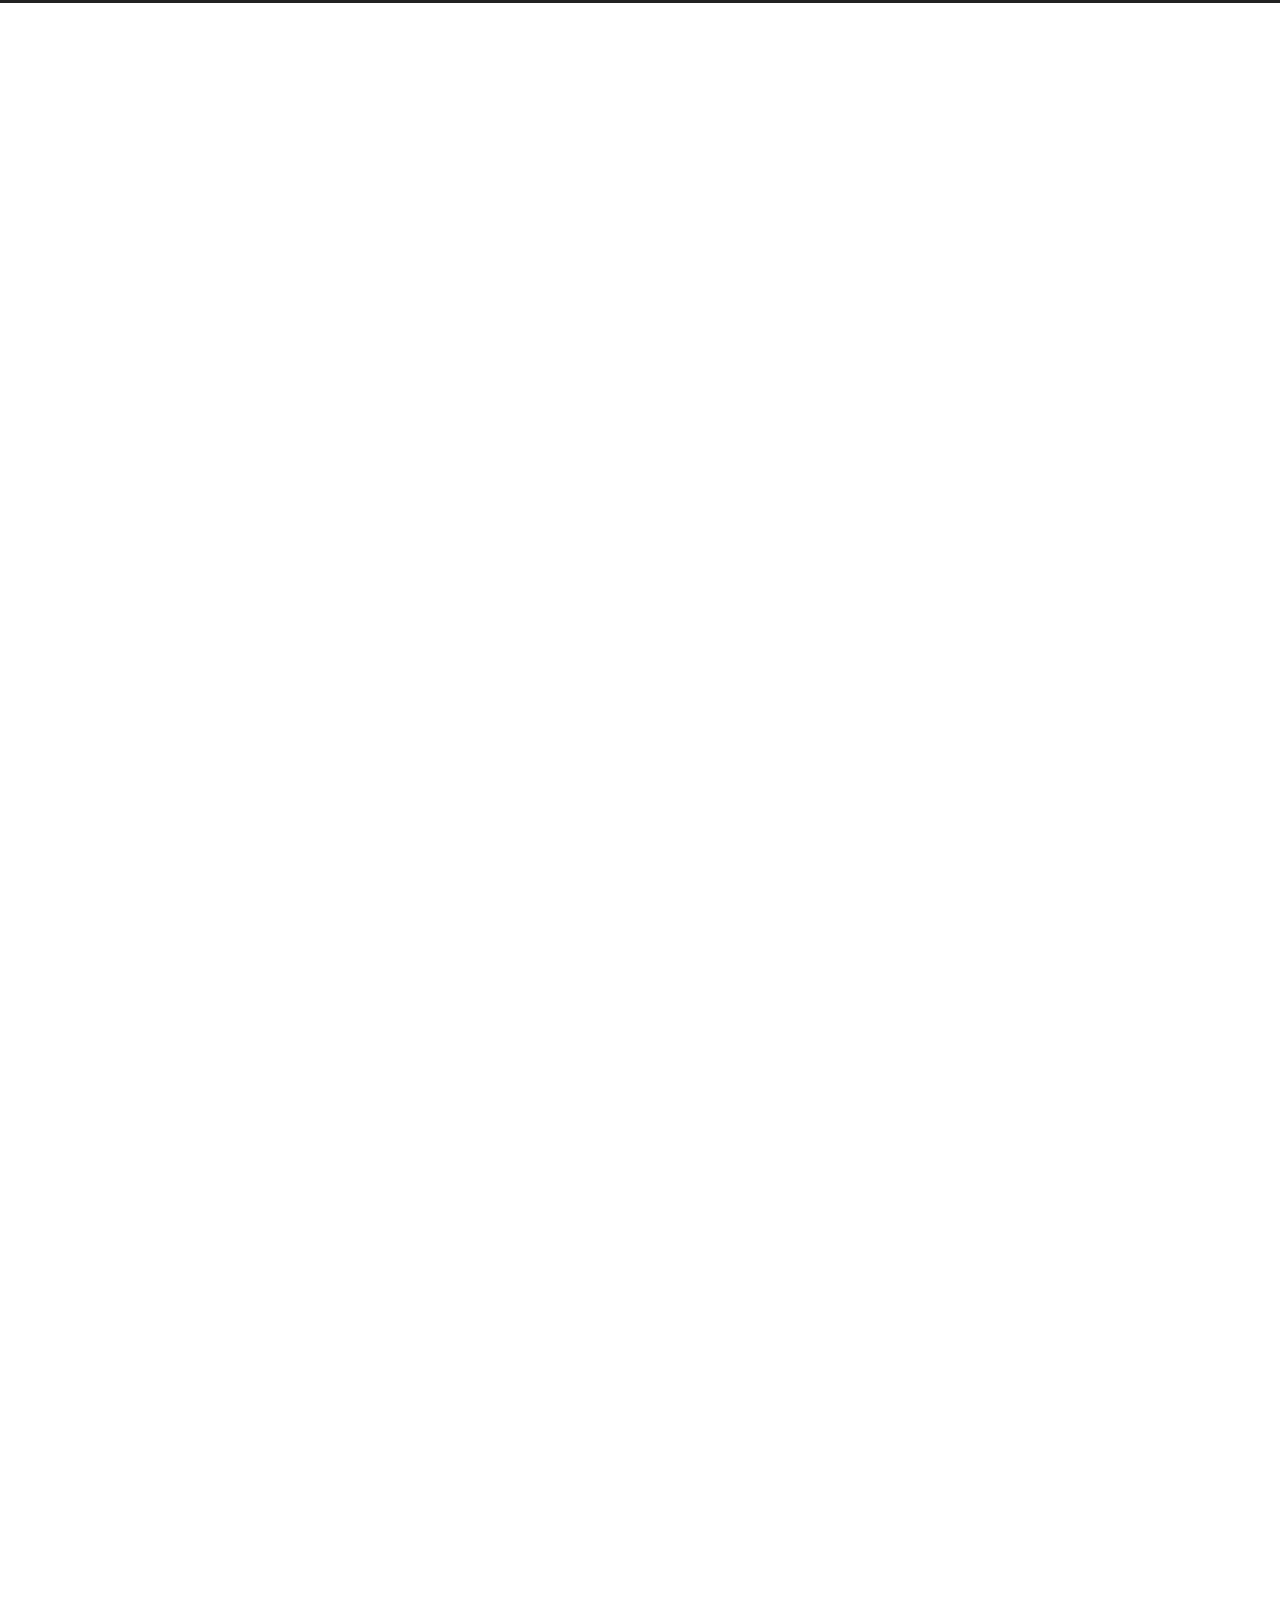
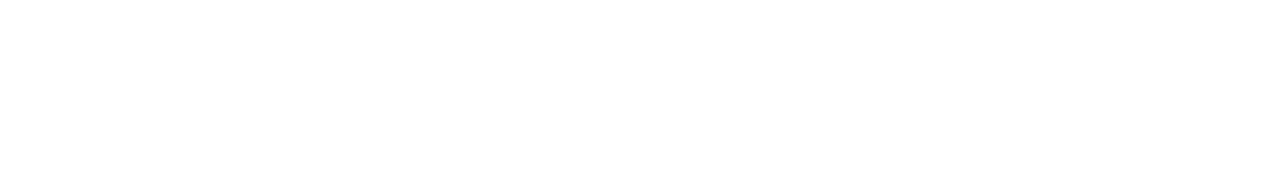
==== index.html @ bd5d84eb "Site updated: 2021-07-14 17:00:44" ====
<!DOCTYPE html>
<html lang="en">
<head>
  <meta charset="UTF-8">
<meta name="viewport" content="width=device-width">
<meta name="theme-color" content="#222">
<meta name="generator" content="Hexo 5.4.0">


  <link rel="apple-touch-icon" sizes="180x180" href="/images/apple-touch-icon-next.png">
  <link rel="icon" type="image/png" sizes="32x32" href="/images/favicon-32x32-next.png">
  <link rel="icon" type="image/png" sizes="16x16" href="/images/favicon-16x16-next.png">
  <link rel="mask-icon" href="/images/logo.svg" color="#222">

<link rel="stylesheet" href="/css/main.css">



<link rel="stylesheet" href="https://cdn.jsdelivr.net/npm/@fortawesome/fontawesome-free@5.15.3/css/all.min.css" integrity="sha256-2H3fkXt6FEmrReK448mDVGKb3WW2ZZw35gI7vqHOE4Y=" crossorigin="anonymous">
  <link rel="stylesheet" href="https://cdn.jsdelivr.net/npm/animate.css@3.1.1/animate.min.css" integrity="sha256-PR7ttpcvz8qrF57fur/yAx1qXMFJeJFiA6pSzWi0OIE=" crossorigin="anonymous">

<script class="next-config" data-name="main" type="application/json">{"hostname":"jylee9506.github.io","root":"/","images":"/images","scheme":"Muse","version":"8.6.1","exturl":false,"sidebar":{"position":"left","display":"post","padding":18,"offset":12},"copycode":false,"bookmark":{"enable":false,"color":"#222","save":"auto"},"fancybox":false,"mediumzoom":false,"lazyload":false,"pangu":false,"comments":{"style":"tabs","active":null,"storage":true,"lazyload":false,"nav":null},"motion":{"enable":true,"async":false,"transition":{"post_block":"fadeIn","post_header":"fadeInDown","post_body":"fadeInDown","coll_header":"fadeInLeft","sidebar":"fadeInUp"}},"prism":false,"i18n":{"placeholder":"Searching...","empty":"We didn't find any results for the search: ${query}","hits_time":"${hits} results found in ${time} ms","hits":"${hits} results found"}}</script><script src="/js/config.js"></script>
<meta name="description" content="Awesome react star">
<meta property="og:type" content="website">
<meta property="og:title" content="New rising react star&#39;s blog">
<meta property="og:url" content="https://jylee9506.github.io/index.html">
<meta property="og:site_name" content="New rising react star&#39;s blog">
<meta property="og:description" content="Awesome react star">
<meta property="og:locale" content="en_US">
<meta property="article:author" content="jylee9506">
<meta name="twitter:card" content="summary">


<link rel="canonical" href="https://jylee9506.github.io/">



<script class="next-config" data-name="page" type="application/json">{"sidebar":"","isHome":true,"isPost":false,"lang":"en","comments":"","permalink":"","path":"index.html","title":""}</script>

<script class="next-config" data-name="calendar" type="application/json">""</script>
<title>New rising react star's blog</title>
  




  <noscript>
    <link rel="stylesheet" href="/css/noscript.css">
  </noscript>
</head>

<body itemscope itemtype="http://schema.org/WebPage" class="use-motion">
  <div class="headband"></div>

  <main class="main">
    <header class="header" itemscope itemtype="http://schema.org/WPHeader">
      <div class="header-inner"><div class="site-brand-container">
  <div class="site-nav-toggle">
    <div class="toggle" aria-label="Toggle navigation bar" role="button">
    </div>
  </div>

  <div class="site-meta">

    <a href="/" class="brand" rel="start">
      <i class="logo-line"></i>
      <h1 class="site-title">New rising react star's blog</h1>
      <i class="logo-line"></i>
    </a>
      <p class="site-subtitle" itemprop="description">keep going</p>
  </div>

  <div class="site-nav-right">
    <div class="toggle popup-trigger">
    </div>
  </div>
</div>







</div>
        
  
  <div class="toggle sidebar-toggle" role="button">
    <span class="toggle-line"></span>
    <span class="toggle-line"></span>
    <span class="toggle-line"></span>
  </div>

  <aside class="sidebar">

    <div class="sidebar-inner sidebar-overview-active">
      <ul class="sidebar-nav">
        <li class="sidebar-nav-toc">
          Table of Contents
        </li>
        <li class="sidebar-nav-overview">
          Overview
        </li>
      </ul>

      <div class="sidebar-panel-container">
        <!--noindex-->
        <div class="post-toc-wrap sidebar-panel">
        </div>
        <!--/noindex-->

        <div class="site-overview-wrap sidebar-panel">
          <div class="site-overview">
            <div class="site-author site-overview-item animated" itemprop="author" itemscope itemtype="http://schema.org/Person">
  <p class="site-author-name" itemprop="name">jylee9506</p>
  <div class="site-description" itemprop="description">Awesome react star</div>
</div>
<div class="site-state-wrap site-overview-item animated">
  <nav class="site-state">
      <div class="site-state-item site-state-posts">
          <a href="/archives">
          <span class="site-state-item-count">2</span>
          <span class="site-state-item-name">posts</span>
        </a>
      </div>
  </nav>
</div>



          </div>
        </div>
      </div>
    </div>
  </aside>
  <div class="sidebar-dimmer"></div>


    </header>

    
  <div class="back-to-top" role="button" aria-label="Back to top">
    <i class="fa fa-arrow-up"></i>
    <span>0%</span>
  </div>

<noscript>
  <div class="noscript-warning">Theme NexT works best with JavaScript enabled</div>
</noscript>


    <div class="main-inner index posts-expand">

    


<div class="post-block">
  
  

  <article itemscope itemtype="http://schema.org/Article" class="post-content" lang="">
    <link itemprop="mainEntityOfPage" href="https://jylee9506.github.io/2021/07/14/welcome/">

    <span hidden itemprop="author" itemscope itemtype="http://schema.org/Person">
      <meta itemprop="image" content="/images/avatar.gif">
      <meta itemprop="name" content="jylee9506">
      <meta itemprop="description" content="Awesome react star">
    </span>

    <span hidden itemprop="publisher" itemscope itemtype="http://schema.org/Organization">
      <meta itemprop="name" content="New rising react star's blog">
    </span>
      <header class="post-header">
        <h2 class="post-title" itemprop="name headline">
          <a href="/2021/07/14/welcome/" class="post-title-link" itemprop="url">welcome</a>
        </h2>

        <div class="post-meta-container">
          <div class="post-meta">
    <span class="post-meta-item">
      <span class="post-meta-item-icon">
        <i class="far fa-calendar"></i>
      </span>
      <span class="post-meta-item-text">Posted on</span>
      

      <time title="Created: 2021-07-14 16:42:56 / Modified: 16:44:29" itemprop="dateCreated datePublished" datetime="2021-07-14T16:42:56+09:00">2021-07-14</time>
    </span>

  
</div>

        </div>
      </header>

    
    
    
    <div class="post-body" itemprop="articleBody">
          <p>이 포스트는 1950년 영국에서 시작되어 전세계를 떠돌아다녀 당신에게 도착한 포스트입니다.</p>

      
    </div>

    
    
    

    <footer class="post-footer">
        <div class="post-eof"></div>
      
    </footer>
  </article>
</div>




    


<div class="post-block">
  
  

  <article itemscope itemtype="http://schema.org/Article" class="post-content" lang="">
    <link itemprop="mainEntityOfPage" href="https://jylee9506.github.io/2021/07/14/hello-world/">

    <span hidden itemprop="author" itemscope itemtype="http://schema.org/Person">
      <meta itemprop="image" content="/images/avatar.gif">
      <meta itemprop="name" content="jylee9506">
      <meta itemprop="description" content="Awesome react star">
    </span>

    <span hidden itemprop="publisher" itemscope itemtype="http://schema.org/Organization">
      <meta itemprop="name" content="New rising react star's blog">
    </span>
      <header class="post-header">
        <h2 class="post-title" itemprop="name headline">
          <a href="/2021/07/14/hello-world/" class="post-title-link" itemprop="url">Hello World</a>
        </h2>

        <div class="post-meta-container">
          <div class="post-meta">
    <span class="post-meta-item">
      <span class="post-meta-item-icon">
        <i class="far fa-calendar"></i>
      </span>
      <span class="post-meta-item-text">Posted on</span>

      <time title="Created: 2021-07-14 16:37:03" itemprop="dateCreated datePublished" datetime="2021-07-14T16:37:03+09:00">2021-07-14</time>
    </span>

  
</div>

        </div>
      </header>

    
    
    
    <div class="post-body" itemprop="articleBody">
          <p>Welcome to <a target="_blank" rel="noopener" href="https://hexo.io/">Hexo</a>! This is your very first post. Check <a target="_blank" rel="noopener" href="https://hexo.io/docs/">documentation</a> for more info. If you get any problems when using Hexo, you can find the answer in <a target="_blank" rel="noopener" href="https://hexo.io/docs/troubleshooting.html">troubleshooting</a> or you can ask me on <a target="_blank" rel="noopener" href="https://github.com/hexojs/hexo/issues">GitHub</a>.</p>
<h2 id="Quick-Start"><a href="#Quick-Start" class="headerlink" title="Quick Start"></a>Quick Start</h2><h3 id="Create-a-new-post"><a href="#Create-a-new-post" class="headerlink" title="Create a new post"></a>Create a new post</h3><figure class="highlight bash"><table><tr><td class="gutter"><pre><span class="line">1</span><br></pre></td><td class="code"><pre><span class="line">$ hexo new <span class="string">&quot;My New Post&quot;</span></span><br></pre></td></tr></table></figure>

<p>More info: <a target="_blank" rel="noopener" href="https://hexo.io/docs/writing.html">Writing</a></p>
<h3 id="Run-server"><a href="#Run-server" class="headerlink" title="Run server"></a>Run server</h3><figure class="highlight bash"><table><tr><td class="gutter"><pre><span class="line">1</span><br></pre></td><td class="code"><pre><span class="line">$ hexo server</span><br></pre></td></tr></table></figure>

<p>More info: <a target="_blank" rel="noopener" href="https://hexo.io/docs/server.html">Server</a></p>
<h3 id="Generate-static-files"><a href="#Generate-static-files" class="headerlink" title="Generate static files"></a>Generate static files</h3><figure class="highlight bash"><table><tr><td class="gutter"><pre><span class="line">1</span><br></pre></td><td class="code"><pre><span class="line">$ hexo generate</span><br></pre></td></tr></table></figure>

<p>More info: <a target="_blank" rel="noopener" href="https://hexo.io/docs/generating.html">Generating</a></p>
<h3 id="Deploy-to-remote-sites"><a href="#Deploy-to-remote-sites" class="headerlink" title="Deploy to remote sites"></a>Deploy to remote sites</h3><figure class="highlight bash"><table><tr><td class="gutter"><pre><span class="line">1</span><br></pre></td><td class="code"><pre><span class="line">$ hexo deploy</span><br></pre></td></tr></table></figure>

<p>More info: <a target="_blank" rel="noopener" href="https://hexo.io/docs/one-command-deployment.html">Deployment</a></p>

      
    </div>

    
    
    

    <footer class="post-footer">
        <div class="post-eof"></div>
      
    </footer>
  </article>
</div>





</div>
  </main>

  <footer class="footer">
    <div class="footer-inner">


<div class="copyright">
  &copy; 
  <span itemprop="copyrightYear">2021</span>
  <span class="with-love">
    <i class="fa fa-heart"></i>
  </span>
  <span class="author" itemprop="copyrightHolder">jylee9506</span>
</div>
  <div class="powered-by">Powered by <a href="https://hexo.io/" rel="noopener" target="_blank">Hexo</a> & <a href="https://theme-next.js.org/muse/" rel="noopener" target="_blank">NexT.Muse</a>
  </div>

    </div>
  </footer>

  
  <script src="https://cdn.jsdelivr.net/npm/animejs@3.2.1/lib/anime.min.js" integrity="sha256-XL2inqUJaslATFnHdJOi9GfQ60on8Wx1C2H8DYiN1xY=" crossorigin="anonymous"></script>
<script src="/js/comments.js"></script><script src="/js/utils.js"></script><script src="/js/motion.js"></script><script src="/js/schemes/muse.js"></script><script src="/js/next-boot.js"></script>

  




  





</body>
</html>
---- css/main.css ----
:root {
  --body-bg-color: #fff;
  --content-bg-color: #fff;
  --card-bg-color: #f5f5f5;
  --text-color: #555;
  --blockquote-color: #666;
  --link-color: #555;
  --link-hover-color: #222;
  --brand-color: #fff;
  --brand-hover-color: #fff;
  --table-row-odd-bg-color: #f9f9f9;
  --table-row-hover-bg-color: #f5f5f5;
  --menu-item-bg-color: #f5f5f5;
  --btn-default-bg: #222;
  --btn-default-color: #fff;
  --btn-default-border-color: #222;
  --btn-default-hover-bg: #fff;
  --btn-default-hover-color: #222;
  --btn-default-hover-border-color: #222;
  --highlight-background: #f0f0f0;
  --highlight-foreground: #444;
  --highlight-gutter-background: #dedede;
  --highlight-gutter-foreground: #555;
}
html {
  line-height: 1.15; /* 1 */
  -webkit-text-size-adjust: 100%; /* 2 */
}
body {
  margin: 0;
}
main {
  display: block;
}
h1 {
  font-size: 2em;
  margin: 0.67em 0;
}
hr {
  box-sizing: content-box; /* 1 */
  height: 0; /* 1 */
  overflow: visible; /* 2 */
}
pre {
  font-family: monospace, monospace; /* 1 */
  font-size: 1em; /* 2 */
}
a {
  background: transparent;
}
abbr[title] {
  border-bottom: none; /* 1 */
  text-decoration: underline; /* 2 */
  text-decoration: underline dotted; /* 2 */
}
b,
strong {
  font-weight: bolder;
}
code,
kbd,
samp {
  font-family: monospace, monospace; /* 1 */
  font-size: 1em; /* 2 */
}
small {
  font-size: 80%;
}
sub,
sup {
  font-size: 75%;
  line-height: 0;
  position: relative;
  vertical-align: baseline;
}
sub {
  bottom: -0.25em;
}
sup {
  top: -0.5em;
}
img {
  border-style: none;
}
button,
input,
optgroup,
select,
textarea {
  font-family: inherit; /* 1 */
  font-size: 100%; /* 1 */
  line-height: 1.15; /* 1 */
  margin: 0; /* 2 */
}
button,
input {
/* 1 */
  overflow: visible;
}
button,
select {
/* 1 */
  text-transform: none;
}
button,
[type='button'],
[type='reset'],
[type='submit'] {
  -webkit-appearance: button;
}
button::-moz-focus-inner,
[type='button']::-moz-focus-inner,
[type='reset']::-moz-focus-inner,
[type='submit']::-moz-focus-inner {
  border-style: none;
  padding: 0;
}
button:-moz-focusring,
[type='button']:-moz-focusring,
[type='reset']:-moz-focusring,
[type='submit']:-moz-focusring {
  outline: 1px dotted ButtonText;
}
fieldset {
  padding: 0.35em 0.75em 0.625em;
}
legend {
  box-sizing: border-box; /* 1 */
  color: inherit; /* 2 */
  display: table; /* 1 */
  max-width: 100%; /* 1 */
  padding: 0; /* 3 */
  white-space: normal; /* 1 */
}
progress {
  vertical-align: baseline;
}
textarea {
  overflow: auto;
}
[type='checkbox'],
[type='radio'] {
  box-sizing: border-box; /* 1 */
  padding: 0; /* 2 */
}
[type='number']::-webkit-inner-spin-button,
[type='number']::-webkit-outer-spin-button {
  height: auto;
}
[type='search'] {
  outline-offset: -2px; /* 2 */
  -webkit-appearance: textfield; /* 1 */
}
[type='search']::-webkit-search-decoration {
  -webkit-appearance: none;
}
::-webkit-file-upload-button {
  font: inherit; /* 2 */
  -webkit-appearance: button; /* 1 */
}
details {
  display: block;
}
summary {
  display: list-item;
}
template {
  display: none;
}
[hidden] {
  display: none;
}
::selection {
  background: #262a30;
  color: #eee;
}
html,
body {
  height: 100%;
}
body {
  background: var(--body-bg-color);
  color: var(--text-color);
  font-family: Lato, 'PingFang SC', 'Microsoft YaHei', sans-serif;
  font-size: 1em;
  line-height: 2;
  min-height: 100%;
  position: relative;
  transition: padding 0.2s ease-in-out;
}
h1,
h2,
h3,
h4,
h5,
h6 {
  font-family: Lato, 'PingFang SC', 'Microsoft YaHei', sans-serif;
  font-weight: bold;
  line-height: 1.5;
  margin: 20px 0 15px;
}
h1 {
  font-size: 1.5em;
}
h2 {
  font-size: 1.375em;
}
h3 {
  font-size: 1.25em;
}
h4 {
  font-size: 1.125em;
}
h5 {
  font-size: 1em;
}
h6 {
  font-size: 0.875em;
}
p {
  margin: 0 0 20px;
}
a {
  border-bottom: 1px solid #999;
  color: var(--link-color);
  cursor: pointer;
  outline: 0;
  text-decoration: none;
  overflow-wrap: break-word;
}
a:hover {
  border-bottom-color: var(--link-hover-color);
  color: var(--link-hover-color);
}
iframe,
img,
video,
embed {
  display: block;
  margin-left: auto;
  margin-right: auto;
  max-width: 100%;
}
hr {
  background-image: repeating-linear-gradient(-45deg, #ddd, #ddd 4px, transparent 4px, transparent 8px);
  border: 0;
  height: 3px;
  margin: 40px 0;
}
blockquote {
  border-left: 4px solid #ddd;
  color: var(--blockquote-color);
  margin: 0;
  padding: 0 15px;
}
blockquote cite::before {
  content: '-';
  padding: 0 5px;
}
dt {
  font-weight: bold;
}
dd {
  margin: 0;
  padding: 0;
}
.table-container {
  overflow: auto;
}
table {
  border-collapse: collapse;
  border-spacing: 0;
  font-size: 0.875em;
  margin: 0 0 20px;
  width: 100%;
}
tbody tr:nth-of-type(odd) {
  background: var(--table-row-odd-bg-color);
}
tbody tr:hover {
  background: var(--table-row-hover-bg-color);
}
caption,
th,
td {
  padding: 8px;
}
th,
td {
  border: 1px solid #ddd;
  border-bottom: 3px solid #ddd;
}
th {
  font-weight: 700;
  padding-bottom: 10px;
}
td {
  border-bottom-width: 1px;
}
.btn {
  background: var(--btn-default-bg);
  border: 2px solid var(--btn-default-border-color);
  border-radius: 0;
  color: var(--btn-default-color);
  display: inline-block;
  font-size: 0.875em;
  line-height: 2;
  padding: 0 20px;
  transition: background-color 0.2s ease-in-out;
}
.btn:hover {
  background: var(--btn-default-hover-bg);
  border-color: var(--btn-default-hover-border-color);
  color: var(--btn-default-hover-color);
}
.btn + .btn {
  margin: 0 0 8px 8px;
}
.btn .fa-fw {
  text-align: left;
  width: 1.285714285714286em;
}
.toggle {
  line-height: 0;
}
.toggle .toggle-line {
  background: #fff;
  display: block;
  height: 2px;
  left: 0;
  position: relative;
  top: 0;
  transition: all 0.4s;
  width: 100%;
}
.toggle .toggle-line:not(:first-child) {
  margin-top: 3px;
}
.toggle.toggle-arrow .toggle-line:first-child {
  left: 50%;
  top: 2px;
  transform: rotate(45deg);
  width: 50%;
}
.toggle.toggle-arrow .toggle-line:last-child {
  left: 50%;
  top: -2px;
  transform: rotate(-45deg);
  width: 50%;
}
.toggle.toggle-close .toggle-line:nth-child(2) {
  opacity: 0;
}
.toggle.toggle-close .toggle-line:first-child {
  top: 5px;
  transform: rotate(45deg);
}
.toggle.toggle-close .toggle-line:last-child {
  top: -5px;
  transform: rotate(-45deg);
}
/*

Original highlight.js style (c) Ivan Sagalaev <maniac@softwaremaniacs.org>

*/

.hljs {
  display: block;
  overflow-x: auto;
  padding: 0.5em;
  background: #F0F0F0;
}


/* Base color: saturation 0; */

.hljs,
.hljs-subst {
  color: #444;
}

.hljs-comment {
  color: #888888;
}

.hljs-keyword,
.hljs-attribute,
.hljs-selector-tag,
.hljs-meta-keyword,
.hljs-doctag,
.hljs-name {
  font-weight: bold;
}


/* User color: hue: 0 */

.hljs-type,
.hljs-string,
.hljs-number,
.hljs-selector-id,
.hljs-selector-class,
.hljs-quote,
.hljs-template-tag,
.hljs-deletion {
  color: #880000;
}

.hljs-title,
.hljs-section {
  color: #880000;
  font-weight: bold;
}

.hljs-regexp,
.hljs-symbol,
.hljs-variable,
.hljs-template-variable,
.hljs-link,
.hljs-selector-attr,
.hljs-selector-pseudo {
  color: #BC6060;
}


/* Language color: hue: 90; */

.hljs-literal {
  color: #78A960;
}

.hljs-built_in,
.hljs-bullet,
.hljs-code,
.hljs-addition {
  color: #397300;
}


/* Meta color: hue: 200 */

.hljs-meta {
  color: #1f7199;
}

.hljs-meta-string {
  color: #4d99bf;
}


/* Misc effects */

.hljs-emphasis {
  font-style: italic;
}

.hljs-strong {
  font-weight: bold;
}

code,
kbd,
figure.highlight,
pre {
  background: var(--highlight-background);
  color: var(--highlight-foreground);
}
figure.highlight,
pre {
  line-height: 1.6;
  margin: 0 auto 20px;
}
pre,
code {
  font-family: consolas, Menlo, monospace, 'PingFang SC', 'Microsoft YaHei';
}
code {
  border-radius: 3px;
  font-size: 0.875em;
  padding: 2px 4px;
  overflow-wrap: break-word;
}
kbd {
  border: 2px solid #ccc;
  border-radius: 0.2em;
  box-shadow: 0.1em 0.1em 0.2em rgba(0,0,0,0.1);
  font-family: inherit;
  padding: 0.1em 0.3em;
  white-space: nowrap;
}
figure.highlight {
  position: relative;
}
figure.highlight pre {
  border: 0;
  margin: 0;
  padding: 10px 0;
}
figure.highlight table {
  border: 0;
  margin: 0;
  width: auto;
}
figure.highlight td {
  border: 0;
  padding: 0;
}
figure.highlight figcaption,
pre .caption,
pre figcaption {
  background: var(--highlight-gutter-background);
  color: var(--highlight-foreground);
  display: flow-root;
  font-size: 0.875em;
  line-height: 1.2;
  padding: 0.5em;
}
figure.highlight figcaption a,
pre .caption a,
pre figcaption a {
  color: var(--highlight-foreground);
  float: right;
}
figure.highlight figcaption a:hover,
pre .caption a:hover,
pre figcaption a:hover {
  border-bottom-color: var(--highlight-foreground);
}
figure.highlight .gutter {
  -moz-user-select: none;
  -ms-user-select: none;
  -webkit-user-select: none;
  user-select: none;
}
figure.highlight .gutter pre {
  background: var(--highlight-gutter-background);
  color: var(--highlight-gutter-foreground);
  padding-left: 10px;
  padding-right: 10px;
  text-align: right;
}
figure.highlight .code pre {
  padding-left: 10px;
  width: 100%;
}
pre .caption,
pre figcaption {
  margin-bottom: 10px;
}
.gist table {
  width: auto;
}
.gist table td {
  border: 0;
}
pre {
  overflow: auto;
  padding: 10px;
  position: relative;
}
pre code {
  background: none;
  padding: 0;
  text-shadow: none;
}
.blockquote-center {
  border-left: none;
  margin: 40px 0;
  padding: 0;
  position: relative;
  text-align: center;
}
.blockquote-center::before,
.blockquote-center::after {
  left: 0;
  line-height: 1;
  opacity: 0.6;
  position: absolute;
  width: 100%;
}
.blockquote-center::before {
  border-top: 1px solid #ccc;
  text-align: left;
  top: -20px;
  content: '\f10d';
  font-family: 'Font Awesome 5 Free';
  font-weight: 900;
}
.blockquote-center::after {
  border-bottom: 1px solid #ccc;
  bottom: -20px;
  text-align: right;
  content: '\f10e';
  font-family: 'Font Awesome 5 Free';
  font-weight: 900;
}
.blockquote-center p,
.blockquote-center div {
  text-align: center;
}
.group-picture {
  margin-bottom: 20px;
}
.group-picture .group-picture-row {
  display: flex;
  gap: 3px;
  margin-bottom: 3px;
}
.group-picture .group-picture-column {
  flex: 1;
}
.group-picture .group-picture-column img {
  height: 100%;
  margin: 0;
  object-fit: cover;
  width: 100%;
}
.post-body .label {
  color: #555;
  padding: 0 2px;
}
.post-body .label.default {
  background: #f0f0f0;
}
.post-body .label.primary {
  background: #efe6f7;
}
.post-body .label.info {
  background: #e5f2f8;
}
.post-body .label.success {
  background: #e7f4e9;
}
.post-body .label.warning {
  background: #fcf6e1;
}
.post-body .label.danger {
  background: #fae8eb;
}
.post-body .link-grid {
  display: grid;
  grid-gap: 1.5rem 1.5rem;
  gap: 1.5rem 1.5rem;
  grid-template-columns: 1fr 1fr;
  margin-bottom: 20px;
  padding: 1rem;
}
@media (max-width: 767px) {
  .post-body .link-grid {
    grid-template-columns: 1fr;
  }
}
.post-body .link-grid .link-grid-container {
  border: solid #ddd;
  box-shadow: 1rem 1rem 0.5rem rgba(0,0,0,0.5);
  min-height: 5rem;
  min-width: 0;
  padding: 0.5rem;
  position: relative;
  transition: background 0.3s;
}
.post-body .link-grid .link-grid-container:hover {
  animation: next-shake 0.5s;
  background: var(--card-bg-color);
}
.post-body .link-grid .link-grid-container:active {
  box-shadow: 0.5rem 0.5rem 0.25rem rgba(0,0,0,0.5);
  transform: translate(0.2rem, 0.2rem);
}
.post-body .link-grid .link-grid-container .link-grid-image {
  border: 1px solid #ddd;
  border-radius: 50%;
  box-sizing: border-box;
  height: 5rem;
  padding: 3px;
  position: absolute;
  width: 5rem;
}
.post-body .link-grid .link-grid-container p {
  margin: 0 1rem 0 6rem;
}
.post-body .link-grid .link-grid-container p:first-of-type {
  font-size: 1.2em;
}
.post-body .link-grid .link-grid-container p:last-of-type {
  font-size: 0.8em;
  line-height: 1.3rem;
  opacity: 0.7;
}
.post-body .link-grid .link-grid-container a {
  border: 0;
  height: 100%;
  left: 0;
  position: absolute;
  top: 0;
  width: 100%;
}
@-moz-keyframes next-shake {
  0% {
    transform: translate(1pt, 1pt) rotate(0deg);
  }
  10% {
    transform: translate(-1pt, -2pt) rotate(-1deg);
  }
  20% {
    transform: translate(-3pt, 0pt) rotate(1deg);
  }
  30% {
    transform: translate(3pt, 2pt) rotate(0deg);
  }
  40% {
    transform: translate(1pt, -1pt) rotate(1deg);
  }
  50% {
    transform: translate(-1pt, 2pt) rotate(-1deg);
  }
  60% {
    transform: translate(-3pt, 1pt) rotate(0deg);
  }
  70% {
    transform: translate(3pt, 1pt) rotate(-1deg);
  }
  80% {
    transform: translate(-1pt, -1pt) rotate(1deg);
  }
  90% {
    transform: translate(1pt, 2pt) rotate(0deg);
  }
  100% {
    transform: translate(1pt, -2pt) rotate(-1deg);
  }
}
@-webkit-keyframes next-shake {
  0% {
    transform: translate(1pt, 1pt) rotate(0deg);
  }
  10% {
    transform: translate(-1pt, -2pt) rotate(-1deg);
  }
  20% {
    transform: translate(-3pt, 0pt) rotate(1deg);
  }
  30% {
    transform: translate(3pt, 2pt) rotate(0deg);
  }
  40% {
    transform: translate(1pt, -1pt) rotate(1deg);
  }
  50% {
    transform: translate(-1pt, 2pt) rotate(-1deg);
  }
  60% {
    transform: translate(-3pt, 1pt) rotate(0deg);
  }
  70% {
    transform: translate(3pt, 1pt) rotate(-1deg);
  }
  80% {
    transform: translate(-1pt, -1pt) rotate(1deg);
  }
  90% {
    transform: translate(1pt, 2pt) rotate(0deg);
  }
  100% {
    transform: translate(1pt, -2pt) rotate(-1deg);
  }
}
@-o-keyframes next-shake {
  0% {
    transform: translate(1pt, 1pt) rotate(0deg);
  }
  10% {
    transform: translate(-1pt, -2pt) rotate(-1deg);
  }
  20% {
    transform: translate(-3pt, 0pt) rotate(1deg);
  }
  30% {
    transform: translate(3pt, 2pt) rotate(0deg);
  }
  40% {
    transform: translate(1pt, -1pt) rotate(1deg);
  }
  50% {
    transform: translate(-1pt, 2pt) rotate(-1deg);
  }
  60% {
    transform: translate(-3pt, 1pt) rotate(0deg);
  }
  70% {
    transform: translate(3pt, 1pt) rotate(-1deg);
  }
  80% {
    transform: translate(-1pt, -1pt) rotate(1deg);
  }
  90% {
    transform: translate(1pt, 2pt) rotate(0deg);
  }
  100% {
    transform: translate(1pt, -2pt) rotate(-1deg);
  }
}
@keyframes next-shake {
  0% {
    transform: translate(1pt, 1pt) rotate(0deg);
  }
  10% {
    transform: translate(-1pt, -2pt) rotate(-1deg);
  }
  20% {
    transform: translate(-3pt, 0pt) rotate(1deg);
  }
  30% {
    transform: translate(3pt, 2pt) rotate(0deg);
  }
  40% {
    transform: translate(1pt, -1pt) rotate(1deg);
  }
  50% {
    transform: translate(-1pt, 2pt) rotate(-1deg);
  }
  60% {
    transform: translate(-3pt, 1pt) rotate(0deg);
  }
  70% {
    transform: translate(3pt, 1pt) rotate(-1deg);
  }
  80% {
    transform: translate(-1pt, -1pt) rotate(1deg);
  }
  90% {
    transform: translate(1pt, 2pt) rotate(0deg);
  }
  100% {
    transform: translate(1pt, -2pt) rotate(-1deg);
  }
}
.post-body .tabs {
  margin-bottom: 20px;
}
.post-body .tabs,
.tabs-comment {
  padding-top: 10px;
}
.post-body .tabs ul.nav-tabs,
.tabs-comment ul.nav-tabs {
  display: flex;
  display: flex;
  flex-wrap: wrap;
  justify-content: center;
  margin: 0;
  padding: 0;
}
@media (max-width: 413px) {
  .post-body .tabs ul.nav-tabs,
  .tabs-comment ul.nav-tabs {
    display: block;
    margin-bottom: 5px;
  }
}
.post-body .tabs ul.nav-tabs li.tab,
.tabs-comment ul.nav-tabs li.tab {
  border-bottom: 1px solid #ddd;
  border-left: 1px solid transparent;
  border-right: 1px solid transparent;
  border-radius: 0 0 0 0;
  border-top: 3px solid transparent;
  flex-grow: 1;
  list-style-type: none;
}
@media (max-width: 413px) {
  .post-body .tabs ul.nav-tabs li.tab,
  .tabs-comment ul.nav-tabs li.tab {
    border-bottom: 1px solid transparent;
    border-left: 3px solid transparent;
    border-right: 1px solid transparent;
    border-top: 1px solid transparent;
  }
}
@media (max-width: 413px) {
  .post-body .tabs ul.nav-tabs li.tab,
  .tabs-comment ul.nav-tabs li.tab {
    border-radius: 0;
  }
}
.post-body .tabs ul.nav-tabs li.tab a,
.tabs-comment ul.nav-tabs li.tab a {
  border-bottom: initial;
  display: block;
  line-height: 1.8;
  padding: 0.25em 0.75em;
  text-align: center;
  transition: all 0.2s ease-out;
}
.post-body .tabs ul.nav-tabs li.tab a i,
.tabs-comment ul.nav-tabs li.tab a i {
  width: 1.285714285714286em;
}
.post-body .tabs ul.nav-tabs li.tab.active,
.tabs-comment ul.nav-tabs li.tab.active {
  border-bottom-color: transparent;
  border-left-color: #ddd;
  border-right-color: #ddd;
  border-top-color: #fc6423;
}
@media (max-width: 413px) {
  .post-body .tabs ul.nav-tabs li.tab.active,
  .tabs-comment ul.nav-tabs li.tab.active {
    border-bottom-color: #ddd;
    border-left-color: #fc6423;
    border-right-color: #ddd;
    border-top-color: #ddd;
  }
}
.post-body .tabs ul.nav-tabs li.tab.active a,
.tabs-comment ul.nav-tabs li.tab.active a {
  cursor: default;
}
.post-body .tabs .tab-content,
.tabs-comment .tab-content {
  border: 1px solid #ddd;
  border-radius: 0 0 0 0;
  border-top-color: transparent;
}
@media (max-width: 413px) {
  .post-body .tabs .tab-content,
  .tabs-comment .tab-content {
    border-radius: 0;
    border-top-color: #ddd;
  }
}
.post-body .tabs .tab-content .tab-pane,
.tabs-comment .tab-content .tab-pane {
  padding: 20px 20px 0;
}
.post-body .tabs .tab-content .tab-pane:not(.active),
.tabs-comment .tab-content .tab-pane:not(.active) {
  display: none;
}
.post-body .note {
  border-radius: 3px;
  margin-bottom: 20px;
  padding: 1em;
  position: relative;
  border: 1px solid #eee;
  border-left-width: 5px;
}
.post-body .note summary {
  cursor: pointer;
  outline: 0;
}
.post-body .note summary p {
  display: inline;
}
.post-body .note h2,
.post-body .note h3,
.post-body .note h4,
.post-body .note h5,
.post-body .note h6 {
  border-bottom: initial;
  margin: 0;
  padding-top: 0;
}
.post-body .note p:first-child,
.post-body .note ul:first-child,
.post-body .note ol:first-child,
.post-body .note table:first-child,
.post-body .note pre:first-child,
.post-body .note blockquote:first-child,
.post-body .note img:first-child {
  margin-top: 0;
}
.post-body .note p:last-child,
.post-body .note ul:last-child,
.post-body .note ol:last-child,
.post-body .note table:last-child,
.post-body .note pre:last-child,
.post-body .note blockquote:last-child,
.post-body .note img:last-child {
  margin-bottom: 0;
}
.post-body .note.default {
  border-left-color: #777;
}
.post-body .note.default h2,
.post-body .note.default h3,
.post-body .note.default h4,
.post-body .note.default h5,
.post-body .note.default h6 {
  color: #777;
}
.post-body .note.primary {
  border-left-color: #6f42c1;
}
.post-body .note.primary h2,
.post-body .note.primary h3,
.post-body .note.primary h4,
.post-body .note.primary h5,
.post-body .note.primary h6 {
  color: #6f42c1;
}
.post-body .note.info {
  border-left-color: #428bca;
}
.post-body .note.info h2,
.post-body .note.info h3,
.post-body .note.info h4,
.post-body .note.info h5,
.post-body .note.info h6 {
  color: #428bca;
}
.post-body .note.success {
  border-left-color: #5cb85c;
}
.post-body .note.success h2,
.post-body .note.success h3,
.post-body .note.success h4,
.post-body .note.success h5,
.post-body .note.success h6 {
  color: #5cb85c;
}
.post-body .note.warning {
  border-left-color: #f0ad4e;
}
.post-body .note.warning h2,
.post-body .note.warning h3,
.post-body .note.warning h4,
.post-body .note.warning h5,
.post-body .note.warning h6 {
  color: #f0ad4e;
}
.post-body .note.danger {
  border-left-color: #d9534f;
}
.post-body .note.danger h2,
.post-body .note.danger h3,
.post-body .note.danger h4,
.post-body .note.danger h5,
.post-body .note.danger h6 {
  color: #d9534f;
}
.pagination .prev,
.pagination .next,
.pagination .page-number,
.pagination .space {
  display: inline-block;
  margin: -1px 10px 0;
  padding: 0 10px;
}
@media (max-width: 767px) {
  .pagination .prev,
  .pagination .next,
  .pagination .page-number,
  .pagination .space {
    margin: 0 5px;
  }
}
.pagination {
  border-top: 1px solid #eee;
  margin: 120px 0 0;
  text-align: center;
}
.pagination .prev,
.pagination .next,
.pagination .page-number {
  border-bottom: 0;
  border-top: 1px solid #eee;
  transition: border-color 0.2s ease-in-out;
}
.pagination .prev:hover,
.pagination .next:hover,
.pagination .page-number:hover {
  border-top-color: var(--link-hover-color);
}
@media (max-width: 767px) {
  .pagination {
    border-top: 0;
  }
  .pagination .prev,
  .pagination .next,
  .pagination .page-number {
    border-bottom: 1px solid #eee;
    border-top: 0;
  }
  .pagination .prev:hover,
  .pagination .next:hover,
  .pagination .page-number:hover {
    border-bottom-color: var(--link-hover-color);
  }
}
.pagination .space {
  margin: 0;
  padding: 0;
}
.pagination .page-number.current {
  background: #ccc;
  border-color: #ccc;
  color: var(--content-bg-color);
}
.comments {
  margin-top: 60px;
  overflow: hidden;
}
.comment-button-group {
  display: flex;
  display: flex;
  flex-wrap: wrap;
  justify-content: center;
  justify-content: center;
  margin: 1em 0;
}
.comment-button-group .comment-button {
  margin: 0.1em 0.2em;
}
.comment-button-group .comment-button.active {
  background: var(--btn-default-hover-bg);
  border-color: var(--btn-default-hover-border-color);
  color: var(--btn-default-hover-color);
}
.comment-position {
  display: none;
}
.comment-position.active {
  display: block;
}
.tabs-comment {
  margin-top: 4em;
  padding-top: 0;
}
.tabs-comment .comments {
  margin-top: 0;
  padding-top: 0;
}
.headband {
  background: #222;
  height: 3px;
}
@media (max-width: 991px) {
  .headband {
    display: none;
  }
}
.header {
  background: transparent;
}
.header-inner {
  margin: 0 auto;
  width: 700px;
}
@media (min-width: 1200px) {
  .header-inner {
    width: 800px;
  }
}
@media (min-width: 1600px) {
  .header-inner {
    width: 900px;
  }
}
.site-brand-container {
  display: flex;
  flex-shrink: 0;
  padding: 0 10px;
}
.use-motion .header,
.use-motion .site-brand-container .toggle {
  opacity: 0;
}
.site-meta {
  flex-grow: 1;
  text-align: center;
}
@media (max-width: 767px) {
  .site-meta {
    text-align: center;
  }
}
.custom-logo-image {
  margin-top: 20px;
}
@media (max-width: 991px) {
  .custom-logo-image {
    display: none;
  }
}
.brand {
  border-bottom: 0;
  color: var(--brand-color);
  display: inline-block;
  padding: 0 40px;
}
.brand:hover {
  color: var(--brand-hover-color);
}
.site-title {
  font-family: Lato, 'PingFang SC', 'Microsoft YaHei', sans-serif;
  font-size: 1.375em;
  font-weight: normal;
  margin: 0;
}
.site-subtitle {
  color: #999;
  font-size: 0.8125em;
  margin: 10px 0;
}
.use-motion .site-title,
.use-motion .site-subtitle,
.use-motion .custom-logo-image {
  opacity: 0;
  position: relative;
  top: -10px;
}
.site-nav-toggle,
.site-nav-right {
  display: none;
}
@media (max-width: 767px) {
  .site-nav-toggle,
  .site-nav-right {
    display: flex;
    flex-direction: column;
    justify-content: center;
  }
}
.site-nav-toggle .toggle,
.site-nav-right .toggle {
  color: var(--text-color);
  padding: 10px;
  width: 22px;
}
.site-nav-toggle .toggle .toggle-line,
.site-nav-right .toggle .toggle-line {
  background: var(--text-color);
  border-radius: 1px;
}
@media (max-width: 767px) {
  .site-nav {
    --scroll-height: 0;
    height: 0;
    overflow: hidden;
    transition: height 0.2s ease-in-out;
  }
  body:not(.site-nav-on) .site-nav .animated {
    animation: none;
  }
  body.site-nav-on .site-nav {
    height: var(--scroll-height);
  }
}
.menu {
  margin: 0;
  padding: 1em 0;
  text-align: center;
}
.menu-item {
  display: inline-block;
  list-style: none;
  margin: 0 10px;
}
@media (max-width: 767px) {
  .menu-item {
    display: block;
    margin-top: 10px;
  }
  .menu-item.menu-item-search {
    display: none;
  }
}
.menu-item a {
  border-bottom: 0;
  display: block;
  font-size: 0.8125em;
  transition: border-color 0.2s ease-in-out;
}
.menu-item a:hover,
.menu-item a.menu-item-active {
  background: var(--menu-item-bg-color);
}
.menu-item .fa,
.menu-item .fab,
.menu-item .far,
.menu-item .fas {
  margin-right: 8px;
}
.menu-item .badge {
  display: inline-block;
  font-weight: bold;
  line-height: 1;
  margin-left: 0.35em;
  margin-top: 0.35em;
  text-align: center;
  white-space: nowrap;
}
@media (max-width: 767px) {
  .menu-item .badge {
    float: right;
    margin-left: 0;
  }
}
.use-motion .menu-item {
  visibility: hidden;
}
.sidebar-inner {
  color: #999;
  padding: 18px 10px;
  text-align: center;
}
.site-overview {
  max-height: var(--sidebar-wrapper-height);
}
.site-overview-item:not(:first-child) {
  margin-top: 10px;
}
.cc-license .cc-opacity {
  border-bottom: 0;
  opacity: 0.7;
}
.cc-license .cc-opacity:hover {
  opacity: 0.9;
}
.cc-license img {
  display: inline-block;
}
.site-author-image {
  border: 2px solid #333;
  max-width: 96px;
  padding: 2px;
}
.site-author-name {
  color: #f5f5f5;
  font-weight: normal;
  margin: 5px 0 0;
}
.site-description {
  color: #999;
  font-size: 1em;
  margin-top: 5px;
}
.links-of-author a {
  font-size: 0.8125em;
}
.links-of-author .fa,
.links-of-author .fab,
.links-of-author .far,
.links-of-author .fas {
  margin-right: 2px;
}
.sidebar .sidebar-button:not(:first-child) {
  margin-top: 15px;
}
.sidebar .sidebar-button button {
  background: transparent;
  color: #fc6423;
  cursor: pointer;
  line-height: 2;
  padding: 0 15px;
  border: 1px solid #fc6423;
  border-radius: 4px;
}
.sidebar .sidebar-button button:hover {
  background: #fc6423;
  color: #fff;
}
.sidebar .sidebar-button button .fa,
.sidebar .sidebar-button button .fab,
.sidebar .sidebar-button button .far,
.sidebar .sidebar-button button .fas {
  margin-right: 5px;
}
.links-of-blogroll {
  font-size: 0.8125em;
}
.links-of-blogroll-title {
  font-size: 0.875em;
  font-weight: 600;
  margin-top: 0;
}
.links-of-blogroll-list {
  list-style: none;
  margin: 0;
  padding: 0;
}
.sidebar-dimmer {
  display: none;
}
@media (max-width: 991px) {
  .sidebar-dimmer {
    background: #000;
    display: block;
    height: 100%;
    left: 0;
    opacity: 0;
    position: fixed;
    top: 0;
    transition: visibility 0.4s, opacity 0.4s;
    visibility: hidden;
    width: 100%;
    z-index: 1100;
  }
  .sidebar-active .sidebar-dimmer {
    opacity: 0.7;
    visibility: visible;
  }
}
.sidebar-nav {
  display: none;
  margin: 0;
  padding-bottom: 20px;
  padding-left: 0;
}
.sidebar-nav-active .sidebar-nav {
  display: block;
}
.sidebar-nav li {
  border-bottom: 1px solid transparent;
  color: #666;
  cursor: pointer;
  display: inline-block;
  font-size: 0.875em;
}
.sidebar-nav li.sidebar-nav-overview {
  margin-left: 10px;
}
.sidebar-nav li:hover {
  color: #f5f5f5;
}
.sidebar-toc-active .sidebar-nav-toc,
.sidebar-overview-active .sidebar-nav-overview {
  border-bottom-color: #87daff;
  color: #87daff;
}
.sidebar-toc-active .sidebar-nav-toc:hover,
.sidebar-overview-active .sidebar-nav-overview:hover {
  color: #87daff;
}
.sidebar-panel-container {
  max-height: var(--sidebar-wrapper-height);
  overflow-x: hidden;
  overflow-y: auto;
}
.sidebar-panel {
  display: none;
}
.sidebar-overview-active .site-overview-wrap {
  display: flex;
  flex-direction: column;
  justify-content: center;
}
.sidebar-toc-active .post-toc-wrap {
  display: block;
}
.sidebar-toggle {
  bottom: 45px;
  height: 12px;
  padding: 6px 5px;
  width: 14px;
  background: #222;
  cursor: pointer;
  opacity: 0.8;
  position: fixed;
  z-index: 1300;
  left: 30px;
}
@media (max-width: 991px) {
  .sidebar-toggle {
    left: 20px;
  }
}
.sidebar-toggle:hover {
  opacity: 1;
}
@media (max-width: 991px) {
  .sidebar-toggle {
    opacity: 1;
  }
}
.sidebar-toggle:hover .toggle-line {
  background: #87daff;
}
@media (any-hover: hover) {
  body:not(.sidebar-active) .sidebar-toggle:hover .toggle-line:first-child {
    left: 50%;
    top: 2px;
    transform: rotate(45deg);
    width: 50%;
  }
  body:not(.sidebar-active) .sidebar-toggle:hover .toggle-line:last-child {
    left: 50%;
    top: -2px;
    transform: rotate(-45deg);
    width: 50%;
  }
}
.sidebar-active .sidebar-toggle .toggle-line:nth-child(2) {
  opacity: 0;
}
.sidebar-active .sidebar-toggle .toggle-line:first-child {
  top: 5px;
  transform: rotate(45deg);
}
.sidebar-active .sidebar-toggle .toggle-line:last-child {
  top: -5px;
  transform: rotate(-45deg);
}
.post-toc {
  font-size: 0.875em;
}
.post-toc ol {
  list-style: none;
  margin: 0;
  padding: 0 2px 5px 10px;
  text-align: left;
}
.post-toc ol > ol {
  padding-left: 0;
}
.post-toc ol a {
  transition: all 0.2s ease-in-out;
}
.post-toc .nav-item {
  line-height: 1.8;
  overflow: hidden;
  text-overflow: ellipsis;
  white-space: nowrap;
}
.post-toc .nav .nav-child {
  display: none;
}
.post-toc .nav .active > .nav-child {
  display: block;
}
.post-toc .nav .active-current > .nav-child {
  display: block;
}
.post-toc .nav .active-current > .nav-child > .nav-item {
  display: block;
}
.post-toc .nav .active > a {
  border-bottom-color: #87daff;
  color: #87daff;
}
.post-toc .nav .active-current > a {
  color: #87daff;
}
.post-toc .nav .active-current > a:hover {
  color: #87daff;
}
.site-state {
  display: flex;
  flex-wrap: wrap;
  justify-content: center;
  line-height: 1.4;
}
.site-state-item {
  padding: 0 15px;
}
.site-state-item a {
  border-bottom: 0;
  display: block;
}
.site-state-item-count {
  display: block;
  font-size: 1.25em;
  font-weight: 600;
}
.site-state-item-name {
  color: inherit;
  font-size: 0.875em;
}
.footer {
  color: #999;
  font-size: 0.875em;
  padding: 20px 0;
}
.footer.footer-fixed {
  bottom: 0;
  left: 0;
  position: absolute;
  right: 0;
}
.footer-inner {
  box-sizing: border-box;
  text-align: center;
  display: flex;
  flex-direction: column;
  justify-content: center;
  margin: 0 auto;
  width: 700px;
}
@media (min-width: 1200px) {
  .footer-inner {
    width: 800px;
  }
}
@media (min-width: 1600px) {
  .footer-inner {
    width: 900px;
  }
}
.use-motion .footer {
  opacity: 0;
}
.languages {
  display: inline-block;
  font-size: 1.125em;
  position: relative;
}
.languages .lang-select-label span {
  margin: 0 0.5em;
}
.languages .lang-select {
  height: 100%;
  left: 0;
  opacity: 0;
  position: absolute;
  top: 0;
  width: 100%;
}
.with-love {
  color: #ff0000;
  display: inline-block;
  margin: 0 5px;
}
@-moz-keyframes icon-animate {
  0%, 100% {
    transform: scale(1);
  }
  10%, 30% {
    transform: scale(0.9);
  }
  20%, 40%, 60%, 80% {
    transform: scale(1.1);
  }
  50%, 70% {
    transform: scale(1.1);
  }
}
@-webkit-keyframes icon-animate {
  0%, 100% {
    transform: scale(1);
  }
  10%, 30% {
    transform: scale(0.9);
  }
  20%, 40%, 60%, 80% {
    transform: scale(1.1);
  }
  50%, 70% {
    transform: scale(1.1);
  }
}
@-o-keyframes icon-animate {
  0%, 100% {
    transform: scale(1);
  }
  10%, 30% {
    transform: scale(0.9);
  }
  20%, 40%, 60%, 80% {
    transform: scale(1.1);
  }
  50%, 70% {
    transform: scale(1.1);
  }
}
@keyframes icon-animate {
  0%, 100% {
    transform: scale(1);
  }
  10%, 30% {
    transform: scale(0.9);
  }
  20%, 40%, 60%, 80% {
    transform: scale(1.1);
  }
  50%, 70% {
    transform: scale(1.1);
  }
}
.back-to-top {
  font-size: 12px;
}
.back-to-top span {
  display: none;
}
.back-to-top {
  bottom: -100px;
  box-sizing: border-box;
  color: #fff;
  padding: 0 6px;
  transition: bottom 0.2s ease-in-out;
  background: #222;
  cursor: pointer;
  opacity: 0.8;
  position: fixed;
  z-index: 1300;
  left: 30px;
  width: 24px;
}
@media (max-width: 991px) {
  .back-to-top {
    left: 20px;
  }
}
.back-to-top:hover {
  opacity: 1;
}
@media (max-width: 991px) {
  .back-to-top {
    opacity: 1;
  }
}
.back-to-top:hover {
  color: #87daff;
}
.back-to-top.back-to-top-on {
  bottom: 19px;
}
.noscript-warning {
  background-color: #f55;
  color: #fff;
  font-family: sans-serif;
  font-size: 1rem;
  font-weight: bold;
  left: 0;
  position: fixed;
  text-align: center;
  top: 0;
  width: 100%;
  z-index: 1500;
}
.rtl.post-body p,
.rtl.post-body a,
.rtl.post-body h1,
.rtl.post-body h2,
.rtl.post-body h3,
.rtl.post-body h4,
.rtl.post-body h5,
.rtl.post-body h6,
.rtl.post-body li,
.rtl.post-body ul,
.rtl.post-body ol {
  direction: rtl;
  font-family: UKIJ Ekran;
}
.rtl.post-title {
  font-family: UKIJ Ekran;
}
.post-button {
  margin-top: 40px;
  text-align: center;
}
.use-motion .post-block,
.use-motion .pagination,
.use-motion .comments {
  visibility: hidden;
}
.use-motion .post-header {
  visibility: hidden;
}
.use-motion .post-body {
  visibility: hidden;
}
.use-motion .collection-header {
  visibility: hidden;
}
.posts-collapse .post-content {
  margin-bottom: 35px;
  margin-left: 35px;
  position: relative;
}
@media (max-width: 767px) {
  .posts-collapse .post-content {
    margin-left: 0;
    margin-right: 0;
  }
}
.posts-collapse .post-content .collection-title {
  font-size: 1.125em;
  position: relative;
}
.posts-collapse .post-content .collection-title::before {
  background: #999;
  border: 1px solid #fff;
  margin-left: -6px;
  margin-top: -4px;
  position: absolute;
  top: 50%;
  border-radius: 50%;
  content: ' ';
  height: 10px;
  width: 10px;
}
.posts-collapse .post-content .collection-year {
  font-size: 1.5em;
  font-weight: bold;
  margin: 60px 0;
  position: relative;
}
.posts-collapse .post-content .collection-year::before {
  background: #bbb;
  margin-left: -4px;
  margin-top: -4px;
  position: absolute;
  top: 50%;
  border-radius: 50%;
  content: ' ';
  height: 8px;
  width: 8px;
}
.posts-collapse .post-content .collection-header {
  display: block;
  margin-left: 20px;
}
.posts-collapse .post-content .collection-header small {
  color: #bbb;
  margin-left: 5px;
}
.posts-collapse .post-content .post-header {
  border-bottom: 1px dashed #ccc;
  margin: 30px 2px 0;
  padding-left: 15px;
  position: relative;
  transition: border 0.2s ease-in-out;
}
.posts-collapse .post-content .post-header::before {
  background: #bbb;
  border: 1px solid #fff;
  left: -6px;
  position: absolute;
  top: 0.75em;
  transition: background 0.2s ease-in-out;
  border-radius: 50%;
  content: ' ';
  height: 6px;
  width: 6px;
}
.posts-collapse .post-content .post-header:hover {
  border-bottom-color: #666;
}
.posts-collapse .post-content .post-header:hover::before {
  background: #222;
}
.posts-collapse .post-content .post-meta-container {
  display: inline;
  font-size: 0.75em;
  margin-right: 10px;
}
.posts-collapse .post-content .post-title {
  display: inline;
}
.posts-collapse .post-content .post-title a {
  border-bottom: 0;
  color: var(--link-color);
}
.posts-collapse .post-content .post-title .fa-external-link-alt {
  font-size: 0.875em;
  margin-left: 5px;
}
.posts-collapse .post-content::before {
  background: #f5f5f5;
  content: ' ';
  height: 100%;
  margin-left: -2px;
  position: absolute;
  top: 1.25em;
  width: 4px;
}
.post-body {
  font-family: Lato, 'PingFang SC', 'Microsoft YaHei', sans-serif;
  overflow-wrap: break-word;
}
@media (min-width: 1200px) {
  .post-body {
    font-size: 1.125em;
  }
}
@media (min-width: 992px) {
  .post-body {
    text-align: justify;
  }
}
@media (max-width: 991px) {
  .post-body {
    text-align: justify;
  }
}
.post-body h1,
.post-body h2,
.post-body h3,
.post-body h4,
.post-body h5,
.post-body h6 {
  padding-top: 10px;
}
.post-body h1 .header-anchor,
.post-body h2 .header-anchor,
.post-body h3 .header-anchor,
.post-body h4 .header-anchor,
.post-body h5 .header-anchor,
.post-body h6 .header-anchor,
.post-body h1 .headerlink,
.post-body h2 .headerlink,
.post-body h3 .headerlink,
.post-body h4 .headerlink,
.post-body h5 .headerlink,
.post-body h6 .headerlink {
  border-bottom-style: none;
  color: inherit;
  float: right;
  font-size: 0.875em;
  margin-left: 10px;
  opacity: 0;
}
.post-body h1 .header-anchor::before,
.post-body h2 .header-anchor::before,
.post-body h3 .header-anchor::before,
.post-body h4 .header-anchor::before,
.post-body h5 .header-anchor::before,
.post-body h6 .header-anchor::before,
.post-body h1 .headerlink::before,
.post-body h2 .headerlink::before,
.post-body h3 .headerlink::before,
.post-body h4 .headerlink::before,
.post-body h5 .headerlink::before,
.post-body h6 .headerlink::before {
  content: '\f0c1';
  font-family: 'Font Awesome 5 Free';
  font-weight: 900;
}
.post-body h1:hover .header-anchor,
.post-body h2:hover .header-anchor,
.post-body h3:hover .header-anchor,
.post-body h4:hover .header-anchor,
.post-body h5:hover .header-anchor,
.post-body h6:hover .header-anchor,
.post-body h1:hover .headerlink,
.post-body h2:hover .headerlink,
.post-body h3:hover .headerlink,
.post-body h4:hover .headerlink,
.post-body h5:hover .headerlink,
.post-body h6:hover .headerlink {
  opacity: 0.5;
}
.post-body h1:hover .header-anchor:hover,
.post-body h2:hover .header-anchor:hover,
.post-body h3:hover .header-anchor:hover,
.post-body h4:hover .header-anchor:hover,
.post-body h5:hover .header-anchor:hover,
.post-body h6:hover .header-anchor:hover,
.post-body h1:hover .headerlink:hover,
.post-body h2:hover .headerlink:hover,
.post-body h3:hover .headerlink:hover,
.post-body h4:hover .headerlink:hover,
.post-body h5:hover .headerlink:hover,
.post-body h6:hover .headerlink:hover {
  opacity: 1;
}
.post-body .exturl .fa {
  font-size: 0.875em;
  margin-left: 4px;
}
.post-body .image-caption,
.post-body .figure .caption {
  color: #999;
  font-size: 0.875em;
  font-weight: bold;
  line-height: 1;
  margin: -20px auto 15px;
  text-align: center;
}
.post-body iframe,
.post-body img,
.post-body video,
.post-body embed {
  margin-bottom: 20px;
}
.post-body .video-container {
  height: 0;
  margin-bottom: 20px;
  overflow: hidden;
  padding-top: 75%;
  position: relative;
  width: 100%;
}
.post-body .video-container iframe,
.post-body .video-container object,
.post-body .video-container embed {
  height: 100%;
  left: 0;
  margin: 0;
  position: absolute;
  top: 0;
  width: 100%;
}
.post-gallery {
  display: flex;
  min-height: 200px;
}
.post-gallery .post-gallery-image {
  flex: 1;
}
.post-gallery .post-gallery-image:not(:first-child) {
  clip-path: polygon(40px 0, 100% 0, 100% 100%, 0 100%);
  margin-left: -20px;
}
.post-gallery .post-gallery-image:not(:last-child) {
  margin-right: -20px;
}
.post-gallery .post-gallery-image img {
  height: 100%;
  object-fit: cover;
  opacity: 1;
  width: 100%;
}
.posts-expand .post-gallery {
  margin-bottom: 60px;
}
.posts-collapse .post-gallery {
  margin: 15px 0;
}
.posts-expand .post-header {
  font-size: 1.125em;
  margin-bottom: 60px;
  text-align: center;
}
.posts-expand .post-title {
  font-size: 1.5em;
  font-weight: normal;
  margin: initial;
  overflow-wrap: break-word;
}
.posts-expand .post-title-link {
  border-bottom: 0;
  color: var(--link-color);
  display: inline-block;
  position: relative;
}
.posts-expand .post-title-link::before {
  background: var(--link-color);
  bottom: 0;
  content: '';
  height: 2px;
  left: 0;
  position: absolute;
  transform: scaleX(0);
  transition: transform 0.2s ease-in-out;
  width: 100%;
}
.posts-expand .post-title-link:hover::before {
  transform: scaleX(1);
}
.posts-expand .post-title-link .fa-external-link-alt {
  font-size: 0.875em;
  margin-left: 5px;
}
.post-sticky-flag {
  display: inline-block;
  margin-right: 8px;
  transform: rotate(30deg);
}
.posts-expand .post-meta-container {
  color: #999;
  font-family: Lato, 'PingFang SC', 'Microsoft YaHei', sans-serif;
  font-size: 0.75em;
  margin-top: 3px;
}
.posts-expand .post-meta-container .post-description {
  font-size: 0.875em;
  margin-top: 2px;
}
.posts-expand .post-meta-container time {
  border-bottom: 1px dashed #999;
  cursor: pointer;
}
.post-meta {
  display: flex;
  flex-wrap: wrap;
  justify-content: center;
}
.post-meta-item:not(:first-child)::before {
  content: '|';
  margin: 0 0.5em;
}
.post-meta-item-icon {
  margin-right: 3px;
}
@media (max-width: 991px) {
  .post-meta-item-text {
    display: none;
  }
}
.post-nav {
  border-top: 1px solid #eee;
  display: flex;
  gap: 30px;
  justify-content: space-between;
  margin-top: 1em;
  padding: 10px 5px 0;
}
.post-nav-item {
  flex: 1;
}
.post-nav-item a {
  border-bottom: 0;
  display: block;
  font-size: 0.875em;
  line-height: 1.6;
}
.post-nav-item a:active {
  top: 2px;
}
.post-nav-item .fa {
  font-size: 0.75em;
}
.post-nav-item:first-child .fa {
  margin-right: 5px;
}
.post-nav-item:last-child {
  text-align: right;
}
.post-nav-item:last-child .fa {
  margin-left: 5px;
}
.post-footer {
  display: flex;
  flex-direction: column;
  justify-content: center;
}
.post-eof {
  background: #ccc;
  height: 1px;
  margin: 80px auto 60px;
  width: 8%;
}
.post-block:last-of-type .post-eof {
  display: none;
}
.post-tags {
  margin-top: 40px;
  text-align: center;
}
.post-tags a {
  display: inline-block;
  font-size: 0.8125em;
}
.post-tags a:not(:last-child) {
  margin-right: 10px;
}
.post-widgets {
  border-top: 1px solid #eee;
  margin-top: 15px;
  text-align: center;
}
.wp_rating {
  height: 20px;
  line-height: 20px;
  margin-top: 10px;
  padding-top: 6px;
  text-align: center;
}
.social-like {
  display: flex;
  font-size: 0.875em;
  justify-content: center;
  text-align: center;
}
.reward-container {
  margin: 1em 0 0;
  padding: 1em 0;
  text-align: center;
}
.reward-container button {
  background: transparent;
  color: #87daff;
  cursor: pointer;
  line-height: 2;
  padding: 0 15px;
  border: 2px solid #87daff;
  border-radius: 2px;
  outline: 0;
  transition: all 0.2s ease-in-out;
  vertical-align: text-top;
}
.reward-container button:hover {
  background: #87daff;
  color: #fff;
}
.post-reward {
  display: none;
  padding-top: 20px;
}
.post-reward.active {
  display: block;
}
.post-reward div {
  display: inline-block;
}
.post-reward div span {
  display: block;
}
.post-reward img {
  display: inline-block;
  margin: 0.8em 2em 0;
  max-width: 100%;
  width: 180px;
}
@-moz-keyframes next-roll {
  from {
    transform: rotateZ(30deg);
  }
  to {
    transform: rotateZ(-30deg);
  }
}
@-webkit-keyframes next-roll {
  from {
    transform: rotateZ(30deg);
  }
  to {
    transform: rotateZ(-30deg);
  }
}
@-o-keyframes next-roll {
  from {
    transform: rotateZ(30deg);
  }
  to {
    transform: rotateZ(-30deg);
  }
}
@keyframes next-roll {
  from {
    transform: rotateZ(30deg);
  }
  to {
    transform: rotateZ(-30deg);
  }
}
.category-all-page .category-all-title {
  text-align: center;
}
.category-all-page .category-all {
  margin-top: 20px;
}
.category-all-page .category-list {
  list-style: none;
  margin: 0;
  padding: 0;
}
.category-all-page .category-list-item {
  margin: 5px 10px;
}
.category-all-page .category-list-count {
  color: #bbb;
}
.category-all-page .category-list-count::before {
  content: ' (';
}
.category-all-page .category-list-count::after {
  content: ') ';
}
.category-all-page .category-list-child {
  padding-left: 10px;
}
.event-list hr {
  background: #222;
  margin: 20px 0 45px;
}
.event-list hr::after {
  background: #222;
  color: #fff;
  content: 'NOW';
  display: inline-block;
  font-weight: bold;
  padding: 0 5px;
}
.event-list .event {
  --event-background: #222;
  --event-foreground: #bbb;
  --event-title: #fff;
  background: var(--event-background);
  padding: 15px;
}
.event-list .event .event-summary {
  border-bottom: 0;
  color: var(--event-title);
  margin: 0;
  padding: 0 0 0 35px;
  position: relative;
}
.event-list .event .event-summary::before {
  animation: dot-flash 1s alternate infinite ease-in-out;
  background: var(--event-title);
  left: 0;
  margin-top: -6px;
  position: absolute;
  top: 50%;
  border-radius: 50%;
  content: ' ';
  height: 12px;
  width: 12px;
}
.event-list .event:nth-of-type(odd) .event-summary::before {
  animation-delay: 0.5s;
}
.event-list .event:not(:last-child) {
  margin-bottom: 20px;
}
.event-list .event .event-relative-time {
  color: var(--event-foreground);
  display: inline-block;
  font-size: 12px;
  font-weight: normal;
  padding-left: 12px;
}
.event-list .event .event-details {
  color: var(--event-foreground);
  display: block;
  line-height: 18px;
  padding: 6px 0 6px 35px;
}
.event-list .event .event-details::before {
  color: var(--event-foreground);
  display: inline-block;
  margin-right: 9px;
  width: 14px;
  font-family: 'Font Awesome 5 Free';
  font-weight: 900;
}
.event-list .event .event-details.event-location::before {
  content: '\f041';
}
.event-list .event .event-details.event-duration::before {
  content: '\f017';
}
.event-list .event .event-details.event-description::before {
  content: '\f024';
}
.event-list .event-past {
  --event-background: #f5f5f5;
  --event-foreground: #999;
  --event-title: #222;
}
@-moz-keyframes dot-flash {
  from {
    opacity: 1;
    transform: scale(1);
  }
  to {
    opacity: 0;
    transform: scale(0.8);
  }
}
@-webkit-keyframes dot-flash {
  from {
    opacity: 1;
    transform: scale(1);
  }
  to {
    opacity: 0;
    transform: scale(0.8);
  }
}
@-o-keyframes dot-flash {
  from {
    opacity: 1;
    transform: scale(1);
  }
  to {
    opacity: 0;
    transform: scale(0.8);
  }
}
@keyframes dot-flash {
  from {
    opacity: 1;
    transform: scale(1);
  }
  to {
    opacity: 0;
    transform: scale(0.8);
  }
}
ul.breadcrumb {
  font-size: 0.75em;
  list-style: none;
  margin: 1em 0;
  padding: 0 2em;
  text-align: center;
}
ul.breadcrumb li {
  display: inline;
}
ul.breadcrumb li:not(:first-child)::before {
  content: '/\00a0';
  font-weight: normal;
  padding: 0.5em;
}
ul.breadcrumb li:last-child {
  font-weight: bold;
}
.tag-cloud {
  text-align: center;
}
.tag-cloud a {
  display: inline-block;
  margin: 10px;
}
.tag-cloud-0 {
  border-bottom-color: #aaa;
  color: #aaa;
}
.tag-cloud-1 {
  border-bottom-color: #9a9a9a;
  color: #9a9a9a;
}
.tag-cloud-2 {
  border-bottom-color: #8b8b8b;
  color: #8b8b8b;
}
.tag-cloud-3 {
  border-bottom-color: #7c7c7c;
  color: #7c7c7c;
}
.tag-cloud-4 {
  border-bottom-color: #6c6c6c;
  color: #6c6c6c;
}
.tag-cloud-5 {
  border-bottom-color: #5d5d5d;
  color: #5d5d5d;
}
.tag-cloud-6 {
  border-bottom-color: #4e4e4e;
  color: #4e4e4e;
}
.tag-cloud-7 {
  border-bottom-color: #3e3e3e;
  color: #3e3e3e;
}
.tag-cloud-8 {
  border-bottom-color: #2f2f2f;
  color: #2f2f2f;
}
.tag-cloud-9 {
  border-bottom-color: #202020;
  color: #202020;
}
.tag-cloud-10 {
  border-bottom-color: #111;
  color: #111;
}
.use-motion .animated {
  animation-fill-mode: none;
  visibility: inherit;
}
.use-motion .sidebar .animated {
  animation-fill-mode: both;
}
.main-inner {
  margin: 0 auto;
  width: 700px;
}
@media (min-width: 1200px) {
  .main-inner {
    width: 800px;
  }
}
@media (min-width: 1600px) {
  .main-inner {
    width: 900px;
  }
}
@media (max-width: 767px) {
  .main-inner {
    padding-left: 20px;
    padding-right: 20px;
  }
}
@media (max-width: 767px) {
  .header-inner,
  .main-inner,
  .footer-inner {
    width: auto;
  }
}
.main-inner {
  padding-bottom: 60px;
}
.post-block:first-of-type {
  padding-top: 70px;
}
@media (max-width: 767px) {
  .post-block:first-of-type {
    padding-top: 35px;
  }
}
.custom-logo-image {
  background: #fff;
  margin: 0 auto 10px;
  max-width: 150px;
  padding: 5px;
}
.brand {
  background: var(--btn-default-bg);
}
.header-inner {
  padding-top: 100px;
}
@media (max-width: 767px) {
  .header-inner {
    padding-top: 50px;
  }
}
@media (max-width: 767px) {
  .site-nav {
    border-bottom: 1px solid #ddd;
    border-top: 1px solid #ddd;
  }
}
@media (max-width: 767px) {
  .menu {
    text-align: left;
  }
}
@media (max-width: 767px) {
  .menu .menu-item {
    margin: 0 10px;
  }
}
.menu .menu-item a {
  border-bottom: 1px solid transparent;
}
@media (max-width: 767px) {
  .menu .menu-item a {
    padding: 5px 10px;
  }
}
.menu .menu-item a:hover,
.menu .menu-item a.menu-item-active {
  background: transparent;
  border-bottom: 1px solid var(--link-hover-color);
}
@media (max-width: 767px) {
  .menu .menu-item a:hover,
  .menu .menu-item a.menu-item-active {
    border-bottom: 1px dotted #ddd;
  }
}
@media (min-width: 768px) {
  .menu .menu-item .fa,
  .menu .menu-item .fab,
  .menu .menu-item .far,
  .menu .menu-item .fas {
    display: block;
    line-height: 2;
    margin-right: 0;
    width: 100%;
  }
}
.menu .menu-item .badge {
  background: #eee;
  color: #555;
  padding: 1px 4px;
}
.sub-menu {
  margin: 10px 0;
}
.sub-menu .menu-item {
  display: inline-block;
}
@media (min-width: 992px) {
  .sidebar-active {
    padding-left: 320px;
  }
}
.sidebar {
  left: -320px;
}
.sidebar-active .sidebar {
  left: 0;
}
.sidebar {
  background: #222;
  bottom: 0;
  box-shadow: inset 0 2px 6px #000;
  position: fixed;
  top: 0;
  transition: all 0.2s ease-out;
  width: 320px;
  z-index: 1200;
}
.sidebar a {
  border-bottom-color: #555;
  color: #999;
}
.sidebar a:hover {
  border-bottom-color: #eee;
  color: #eee;
}
.links-of-author:not(:first-child) {
  margin-top: 15px;
}
.links-of-author a {
  border-bottom-color: #555;
  display: inline-block;
  margin-bottom: 10px;
  margin-right: 10px;
  vertical-align: middle;
}
.links-of-author a::before {
  background: #ff2bff;
  display: inline-block;
  margin-right: 3px;
  transform: translateY(-2px);
  border-radius: 50%;
  content: ' ';
  height: 4px;
  width: 4px;
}
.links-of-blogroll-item {
  padding: 2px 10px;
}
.links-of-blogroll-item a {
  box-sizing: border-box;
  display: inline-block;
  max-width: 280px;
  overflow: hidden;
  text-overflow: ellipsis;
  white-space: nowrap;
}
---- css/noscript.css ----
body {
  margin-top: 2rem;
}
.use-motion .menu-item,
.use-motion .sidebar,
.use-motion .post-block,
.use-motion .pagination,
.use-motion .comments,
.use-motion .post-header,
.use-motion .post-body,
.use-motion .collection-header {
  visibility: visible;
}
.use-motion .header,
.use-motion .site-brand-container .toggle,
.use-motion .footer {
  opacity: initial;
}
.use-motion .site-title,
.use-motion .site-subtitle,
.use-motion .custom-logo-image {
  opacity: initial;
  top: initial;
}
.use-motion .logo-line {
  transform: scaleX(1);
}
.search-pop-overlay,
.sidebar-nav {
  display: none;
}
.sidebar-panel {
  display: block;
}
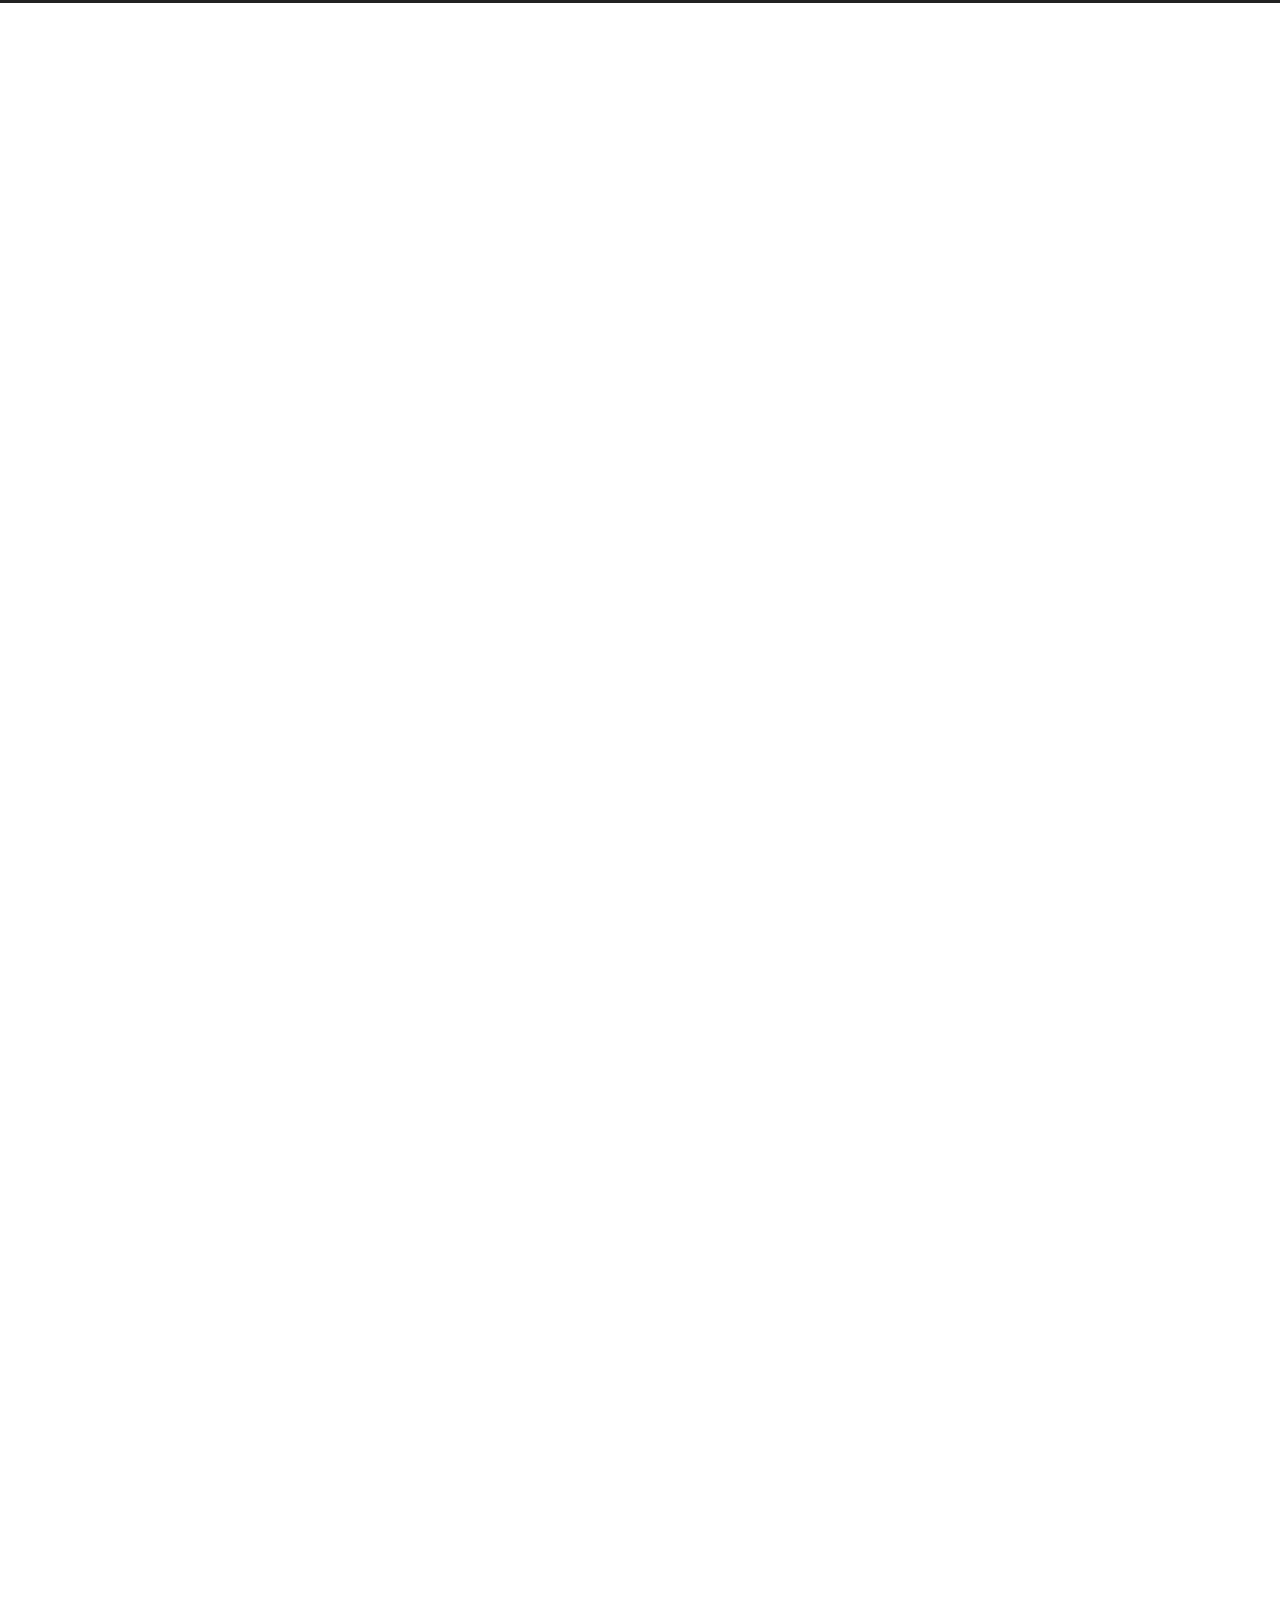
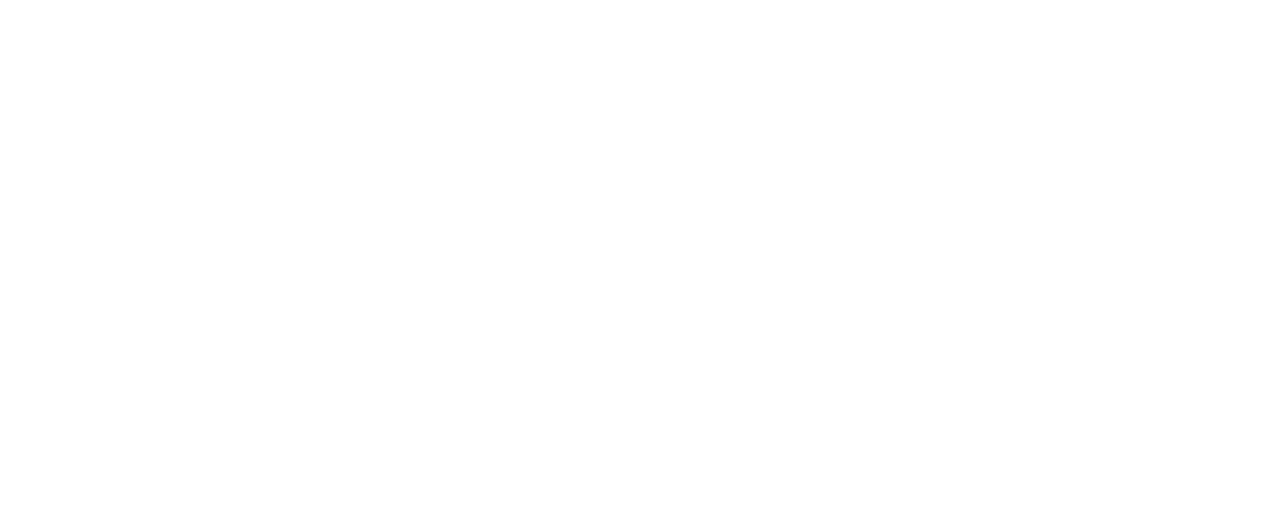
==== commit 630c94fb: "Site updated: 2021-08-11 11:21:30" ====
--- a/index.html
+++ b/index.html
@@ -119,7 +119,7 @@
   <nav class="site-state">
       <div class="site-state-item site-state-posts">
           <a href="/archives">
-          <span class="site-state-item-count">2</span>
+          <span class="site-state-item-count">3</span>
           <span class="site-state-item-name">posts</span>
         </a>
       </div>
@@ -159,7 +159,7 @@
   
 
   <article itemscope itemtype="http://schema.org/Article" class="post-content" lang="">
-    <link itemprop="mainEntityOfPage" href="https://jylee9506.github.io/2021/07/14/welcome/">
+    <link itemprop="mainEntityOfPage" href="https://jylee9506.github.io/2021/08/09/08-09-TIL/">
 
     <span hidden itemprop="author" itemscope itemtype="http://schema.org/Person">
       <meta itemprop="image" content="/images/avatar.gif">
@@ -172,7 +172,7 @@
     </span>
       <header class="post-header">
         <h2 class="post-title" itemprop="name headline">
-          <a href="/2021/07/14/welcome/" class="post-title-link" itemprop="url">welcome</a>
+          <a href="/2021/08/09/08-09-TIL/" class="post-title-link" itemprop="url">08_09_TIL</a>
         </h2>
 
         <div class="post-meta-container">
@@ -184,7 +184,7 @@
       <span class="post-meta-item-text">Posted on</span>
       
 
-      <time title="Created: 2021-07-14 16:42:56 / Modified: 16:44:29" itemprop="dateCreated datePublished" datetime="2021-07-14T16:42:56+09:00">2021-07-14</time>
+      <time title="Created: 2021-08-09 20:07:10 / Modified: 20:12:26" itemprop="dateCreated datePublished" datetime="2021-08-09T20:07:10+09:00">2021-08-09</time>
     </span>
 
   
@@ -197,7 +197,7 @@
     
     
     <div class="post-body" itemprop="articleBody">
-          <p>이 포스트는 1950년 영국에서 시작되어 전세계를 떠돌아다녀 당신에게 도착한 포스트입니다.</p>
+          <p>웹 접근성의 중요성</p>
 
       
     </div>
@@ -224,7 +224,7 @@
   
 
   <article itemscope itemtype="http://schema.org/Article" class="post-content" lang="">
-    <link itemprop="mainEntityOfPage" href="https://jylee9506.github.io/2021/07/14/hello-world/">
+    <link itemprop="mainEntityOfPage" href="https://jylee9506.github.io/2021/07/14/welcome/">
 
     <span hidden itemprop="author" itemscope itemtype="http://schema.org/Person">
       <meta itemprop="image" content="/images/avatar.gif">
@@ -237,7 +237,7 @@
     </span>
       <header class="post-header">
         <h2 class="post-title" itemprop="name headline">
-          <a href="/2021/07/14/hello-world/" class="post-title-link" itemprop="url">Hello World</a>
+          <a href="/2021/07/14/welcome/" class="post-title-link" itemprop="url">HTML/CSS</a>
         </h2>
 
         <div class="post-meta-container">
@@ -248,6 +248,77 @@
       </span>
       <span class="post-meta-item-text">Posted on</span>
 
+      <time title="Created: 2021-07-14 16:42:56" itemprop="dateCreated datePublished" datetime="2021-07-14T16:42:56+09:00">2021-07-14</time>
+    </span>
+      <span class="post-meta-item">
+        <span class="post-meta-item-icon">
+          <i class="far fa-calendar-check"></i>
+        </span>
+        <span class="post-meta-item-text">Edited on</span>
+        <time title="Modified: 2021-08-11 11:16:50" itemprop="dateModified" datetime="2021-08-11T11:16:50+09:00">2021-08-11</time>
+      </span>
+
+  
+</div>
+
+        </div>
+      </header>
+
+    
+    
+    
+    <div class="post-body" itemprop="articleBody">
+          <p>HTML의 역사</p>
+
+      
+    </div>
+
+    
+    
+    
+
+    <footer class="post-footer">
+        <div class="post-eof"></div>
+      
+    </footer>
+  </article>
+</div>
+
+
+
+
+    
+
+
+<div class="post-block">
+  
+  
+
+  <article itemscope itemtype="http://schema.org/Article" class="post-content" lang="">
+    <link itemprop="mainEntityOfPage" href="https://jylee9506.github.io/2021/07/14/hello-world/">
+
+    <span hidden itemprop="author" itemscope itemtype="http://schema.org/Person">
+      <meta itemprop="image" content="/images/avatar.gif">
+      <meta itemprop="name" content="jylee9506">
+      <meta itemprop="description" content="Awesome react star">
+    </span>
+
+    <span hidden itemprop="publisher" itemscope itemtype="http://schema.org/Organization">
+      <meta itemprop="name" content="New rising react star's blog">
+    </span>
+      <header class="post-header">
+        <h2 class="post-title" itemprop="name headline">
+          <a href="/2021/07/14/hello-world/" class="post-title-link" itemprop="url">Hello World</a>
+        </h2>
+
+        <div class="post-meta-container">
+          <div class="post-meta">
+    <span class="post-meta-item">
+      <span class="post-meta-item-icon">
+        <i class="far fa-calendar"></i>
+      </span>
+      <span class="post-meta-item-text">Posted on</span>
+
       <time title="Created: 2021-07-14 16:37:03" itemprop="dateCreated datePublished" datetime="2021-07-14T16:37:03+09:00">2021-07-14</time>
     </span>
 
